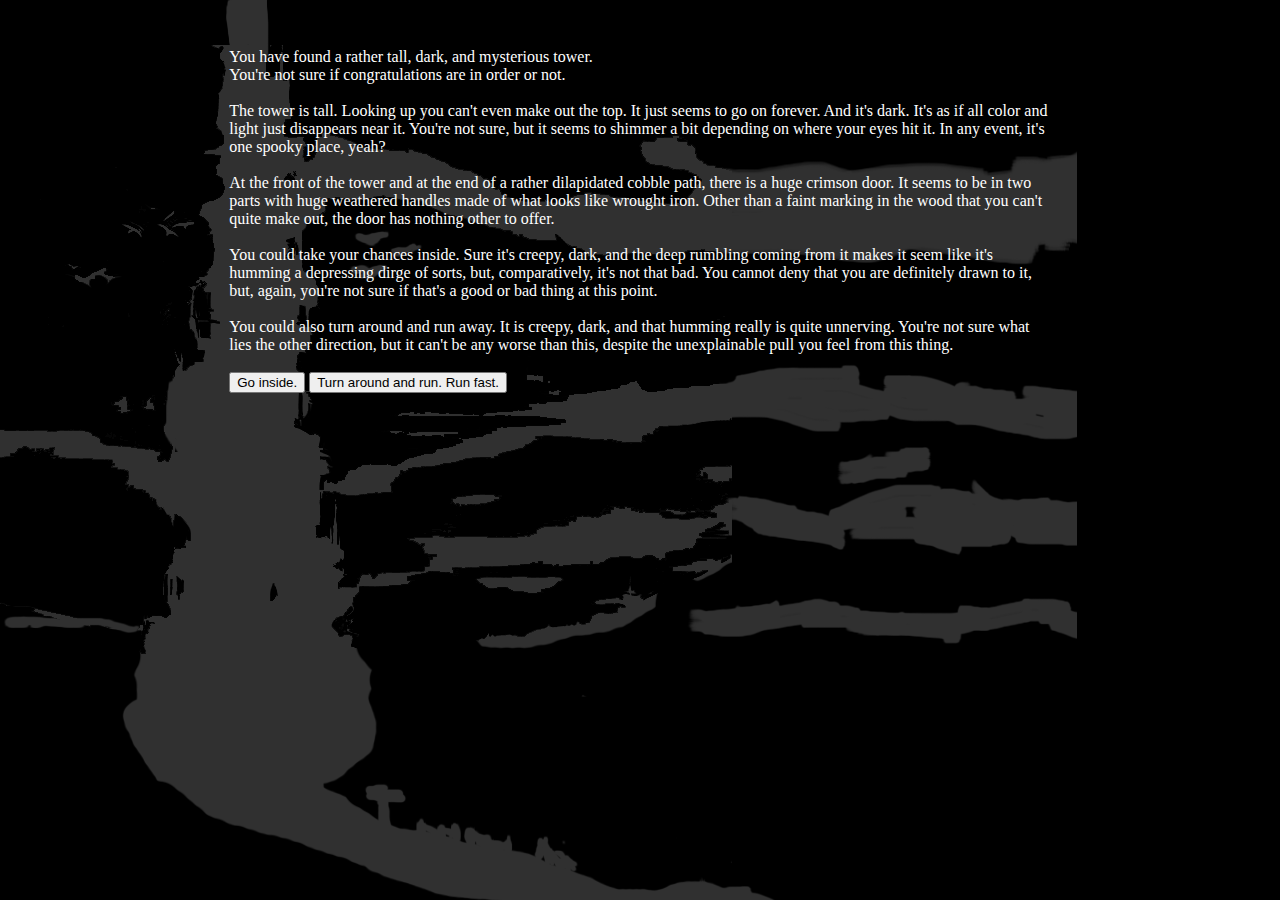
==== tower.html @ e3b85287 "new commit" ====
<!DOCTYPE HTML>
<html>
<head>
<title>Don't Die - The Text Game!</title>
<link rel="stylesheet" type="text/css" href="game.css" />
</head>
<body style="background-image:url('tower.png'); object-fit:cover;background-repeat:no-repeat; ">
<p id="outsideTower">You have found a rather tall, dark, and mysterious tower.<br/>You're not sure if congratulations are in order or not.<br/><br/>
The tower is tall. Looking up you can't even make out the top. It just seems to go on forever. And it's dark. It's as if all color and light just disappears near it. You're not sure, but it seems to shimmer a bit depending on where your eyes hit it. In any event, it's one spooky place, yeah?<br/><br/>
At the front of the tower and at the end of a rather dilapidated cobble path, there is a huge crimson door. It seems to be in two parts with huge weathered handles made of what looks like wrought iron. Other than a faint marking in the wood that you can't quite make out, the door has nothing other to offer.
<br/><br/>
You could take your chances inside. Sure it's creepy, dark, and the deep rumbling coming from it makes it seem like it's humming a depressing dirge of sorts, but, comparatively, it's not that bad. You cannot deny that you are definitely drawn to it, but, again, you're not sure if that's a good or bad thing at this point.<br/><br/>
You could also turn around and run away. It is creepy, dark, and that humming really is quite unnerving. You're not sure what lies the other direction, but it can't be any worse than this, despite the unexplainable pull you feel from this thing.
<br/><br/>


<input type="button" onclick="goInside();" value="Go inside."/>
<input type="button" onclick="location.href='redPoppies.html'" value="Turn around and run. Run fast." /></p>


</body>
<footer>

<script>
	function goInside() {
	var answer = prompt("This feels important. This decision should not be made lightly. Are you absolutely sure you want to go in this thing?\nYes or No?").toLowerCase();
		if (answer == "yes") {
			document.location.href="insideTower.html";
		}
		else if (answer=="no"){
			alert("You decide to reevaluate your life choices");
			document.getElementById("outsideTower").reset();
		}
		else {
			alert("Gibberish will get you nowhere. You must make a decision.");
		}
	}



</script>

</footer>
</html>
---- game.css ----
body {
	background-color:#000000;
	
}

img {
	width:25%;
}

p {
	color:#ffffff;
	width:65%;
	margin: 0 auto;
	margin-top: 3em;	
}

h3 {
	color:#ffffff;
	margin: 0 auto;
	margin-top:5em;
	width:65%;
}

footer a {
	color:#ffffff;
	text-decoration:none;
	
}
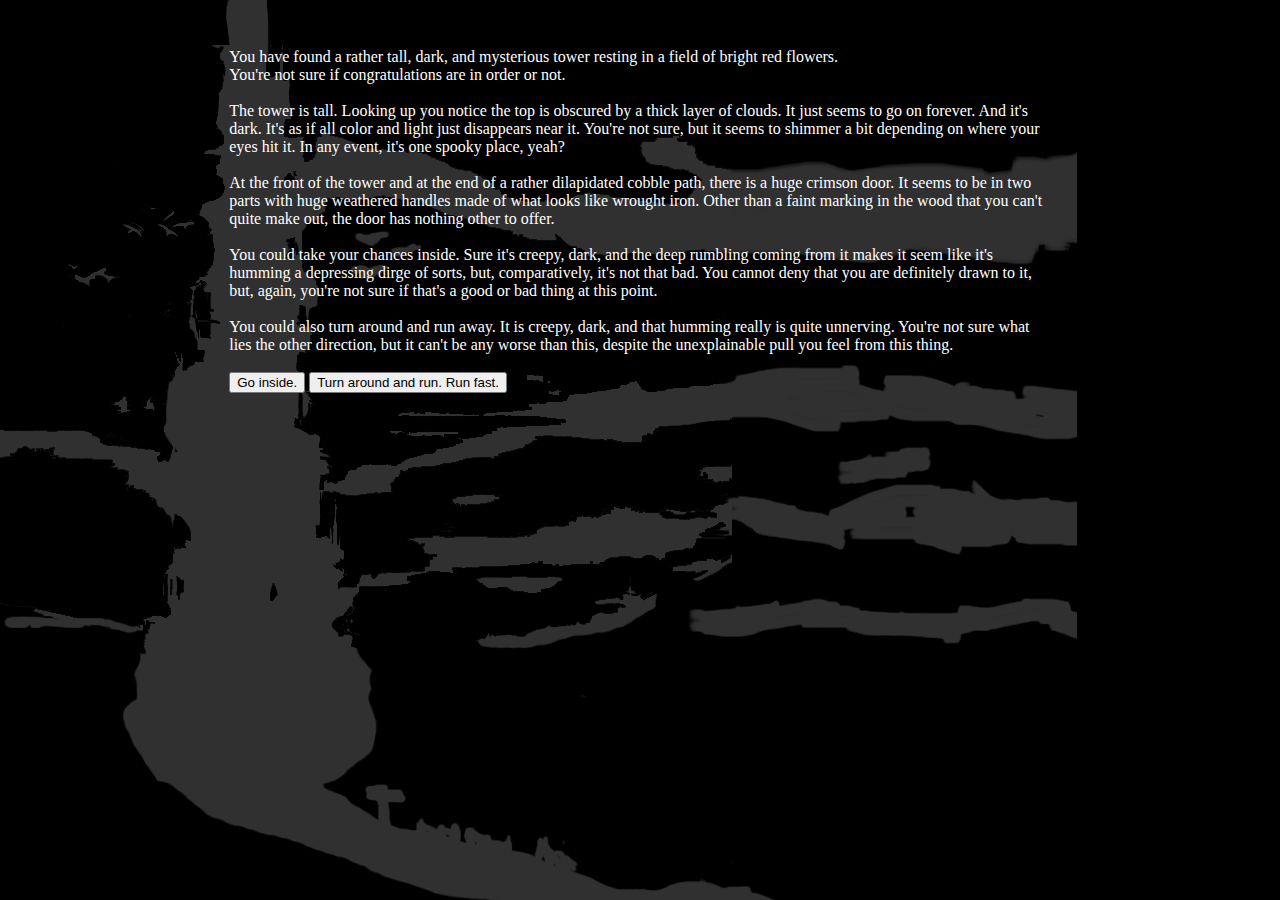
==== commit 267b2983: "Update tower.html" ====
--- a/tower.html
+++ b/tower.html
@@ -5,8 +5,8 @@
 <link rel="stylesheet" type="text/css" href="game.css" />
 </head>
 <body style="background-image:url('tower.png'); object-fit:cover;background-repeat:no-repeat; ">
-<p id="outsideTower">You have found a rather tall, dark, and mysterious tower.<br/>You're not sure if congratulations are in order or not.<br/><br/>
-The tower is tall. Looking up you can't even make out the top. It just seems to go on forever. And it's dark. It's as if all color and light just disappears near it. You're not sure, but it seems to shimmer a bit depending on where your eyes hit it. In any event, it's one spooky place, yeah?<br/><br/>
+<p id="outsideTower">You have found a rather tall, dark, and mysterious tower resting in a field of bright red flowers.<br/>You're not sure if congratulations are in order or not.<br/><br/>
+The tower is tall. Looking up you notice the top is obscured by a thick layer of clouds. It just seems to go on forever. And it's dark. It's as if all color and light just disappears near it. You're not sure, but it seems to shimmer a bit depending on where your eyes hit it. In any event, it's one spooky place, yeah?<br/><br/>
 At the front of the tower and at the end of a rather dilapidated cobble path, there is a huge crimson door. It seems to be in two parts with huge weathered handles made of what looks like wrought iron. Other than a faint marking in the wood that you can't quite make out, the door has nothing other to offer.
 <br/><br/>
 You could take your chances inside. Sure it's creepy, dark, and the deep rumbling coming from it makes it seem like it's humming a depressing dirge of sorts, but, comparatively, it's not that bad. You cannot deny that you are definitely drawn to it, but, again, you're not sure if that's a good or bad thing at this point.<br/><br/>
